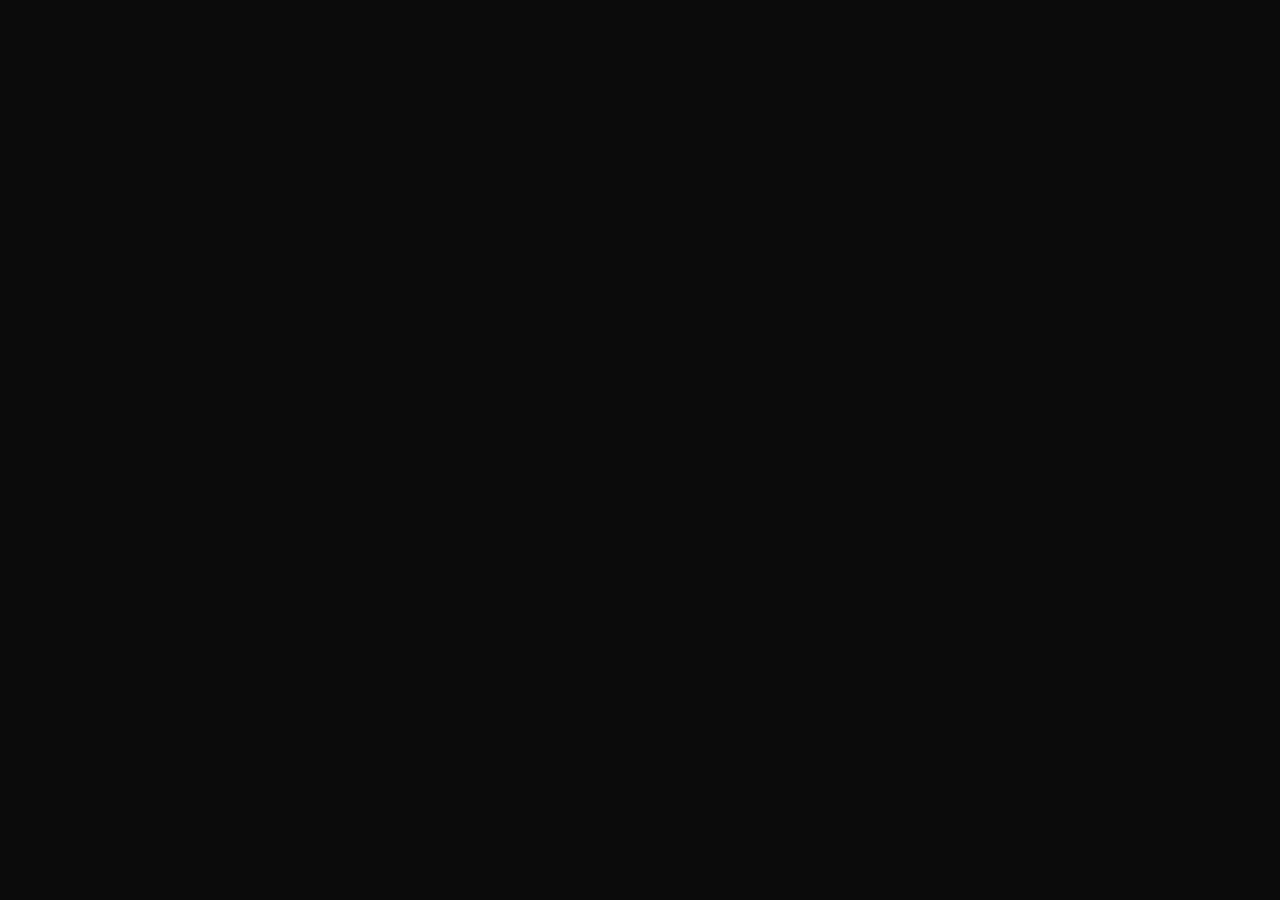
==== details.html @ 2a0f562f "Add files via upload" ====
<!DOCTYPE html>
<html lang="ar">
<head>
<meta charset="UTF-8">
<meta name="viewport" content="width=device-width, initial-scale=1.0">
<title>تفاصيل</title>
<link rel="stylesheet" href="style.css">
</head>

<body>

<div id="details"></div>
<div id="servers"></div>

<script src="app.js"></script>
</body>
</html>
---- style.css ----
body{
  margin:0;
  background:#0b0b0b;
  color:white;
  font-family:Arial;
}

/* header */
header{
  display:flex;
  justify-content:space-between;
  padding:15px;
  background:linear-gradient(to bottom,#000,transparent);
  position:fixed;
  width:100%;
  z-index:10;
}

input{
  padding:8px;
  border-radius:8px;
  border:none;
}

/* hero */
#hero{
  height:60vh;
  background-size:cover;
  display:flex;
  align-items:flex-end;
  padding:20px;
  font-size:24px;
}

/* rows */
.section{margin-top:20px}
.row{display:flex;overflow-x:auto;padding:10px}

.card{
  min-width:160px;
  margin:5px;
  transition:.3s;
  cursor:pointer;
}

.card:hover{transform:scale(1.1)}

.card img{width:100%;border-radius:8px}

/* grid */
.grid{
  display:grid;
  grid-template-columns:repeat(auto-fill,minmax(150px,1fr));
  gap:10px;
  padding:20px;
}

/* buttons */
button{
  padding:10px;
  margin:5px;
  border:none;
  border-radius:6px;
  background:red;
  color:white;
  cursor:pointer;
}
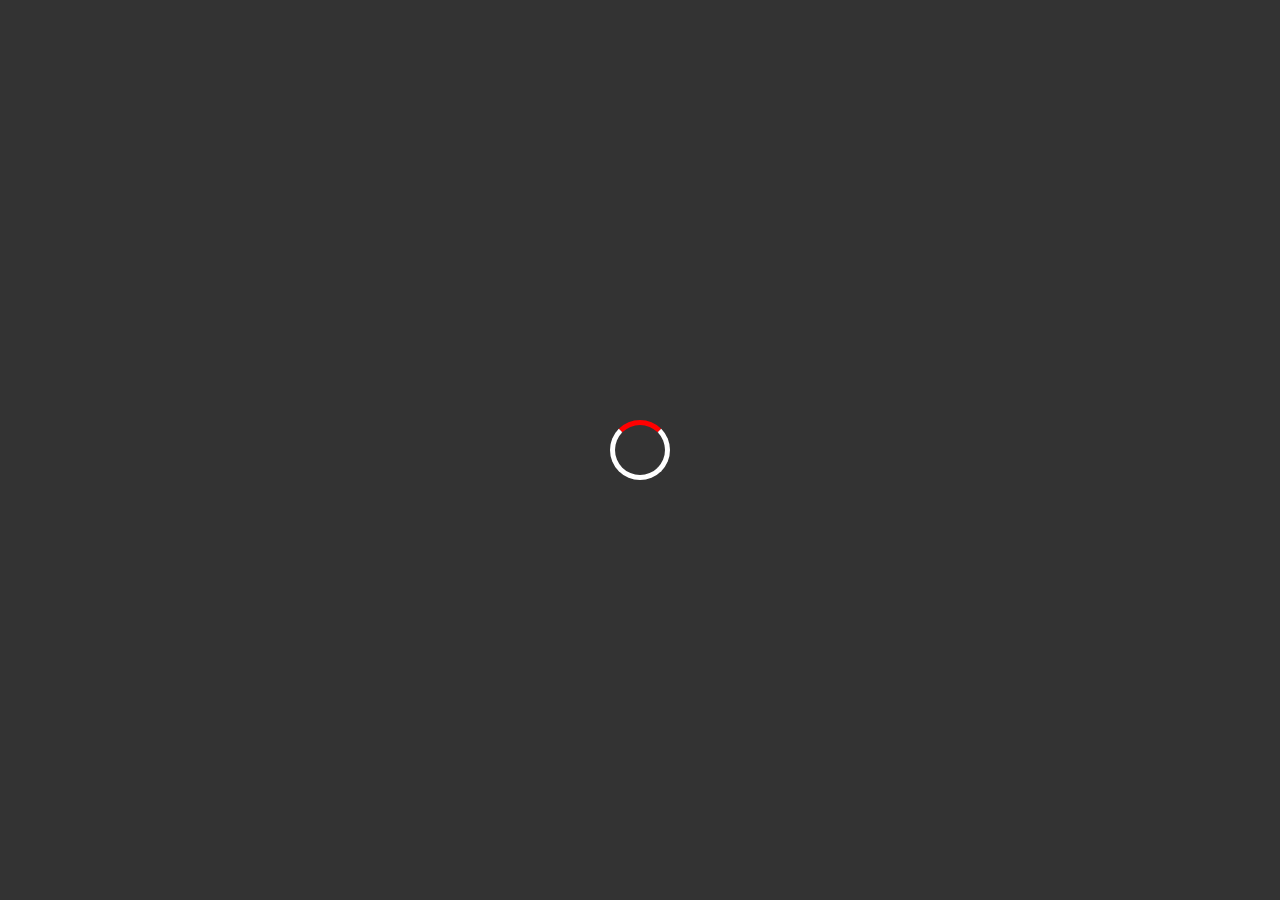
==== commit 281266e3: "Add files via upload" ====
--- a/details.html
+++ b/details.html
@@ -1,13 +1,14 @@
 <!DOCTYPE html>
-<html lang="ar">
+<html>
 <head>
 <meta charset="UTF-8">
-<meta name="viewport" content="width=device-width, initial-scale=1.0">
 <title>تفاصيل</title>
 <link rel="stylesheet" href="style.css">
 </head>
 
 <body>
+
+<div id="loader" class="loader"></div>
 
 <div id="details"></div>
 <div id="servers"></div>
--- a/style.css
+++ b/style.css
@@ -1,51 +1,53 @@
 body{
   margin:0;
-  background:#0b0b0b;
+  font-family:sans-serif;
+  background:radial-gradient(circle,#1a0000,#000);
   color:white;
-  font-family:Arial;
 }
 
 /* header */
 header{
+  position:fixed;
+  width:100%;
   display:flex;
   justify-content:space-between;
   padding:15px;
   background:linear-gradient(to bottom,#000,transparent);
-  position:fixed;
-  width:100%;
   z-index:10;
-}
-
-input{
-  padding:8px;
-  border-radius:8px;
-  border:none;
 }
 
 /* hero */
 #hero{
-  height:60vh;
+  height:70vh;
+  display:flex;
+  align-items:end;
+  padding:30px;
   background-size:cover;
-  display:flex;
-  align-items:flex-end;
-  padding:20px;
-  font-size:24px;
 }
 
-/* rows */
-.section{margin-top:20px}
-.row{display:flex;overflow-x:auto;padding:10px}
+/* cards */
+.row{
+  display:flex;
+  overflow-x:auto;
+  padding:20px;
+}
 
 .card{
   min-width:160px;
-  margin:5px;
-  transition:.3s;
+  margin:10px;
+  transition:.4s;
   cursor:pointer;
 }
 
-.card:hover{transform:scale(1.1)}
+.card img{
+  width:100%;
+  border-radius:10px;
+}
 
-.card img{width:100%;border-radius:8px}
+.card:hover{
+  transform:scale(1.2);
+  box-shadow:0 0 20px red;
+}
 
 /* grid */
 .grid{
@@ -55,13 +57,35 @@
   padding:20px;
 }
 
-/* buttons */
+/* loader */
+.loader{
+  position:fixed;
+  width:100%;
+  height:100%;
+  background:#000c;
+  display:flex;
+  justify-content:center;
+  align-items:center;
+  z-index:999;
+}
+
+.loader::after{
+  content:"";
+  width:50px;
+  height:50px;
+  border:5px solid white;
+  border-top:5px solid red;
+  border-radius:50%;
+  animation:spin 1s linear infinite;
+}
+
+@keyframes spin{
+  to{transform:rotate(360deg)}
+}
+
 button{
+  background:red;
+  border:none;
   padding:10px;
-  margin:5px;
-  border:none;
-  border-radius:6px;
-  background:red;
   color:white;
-  cursor:pointer;
 }
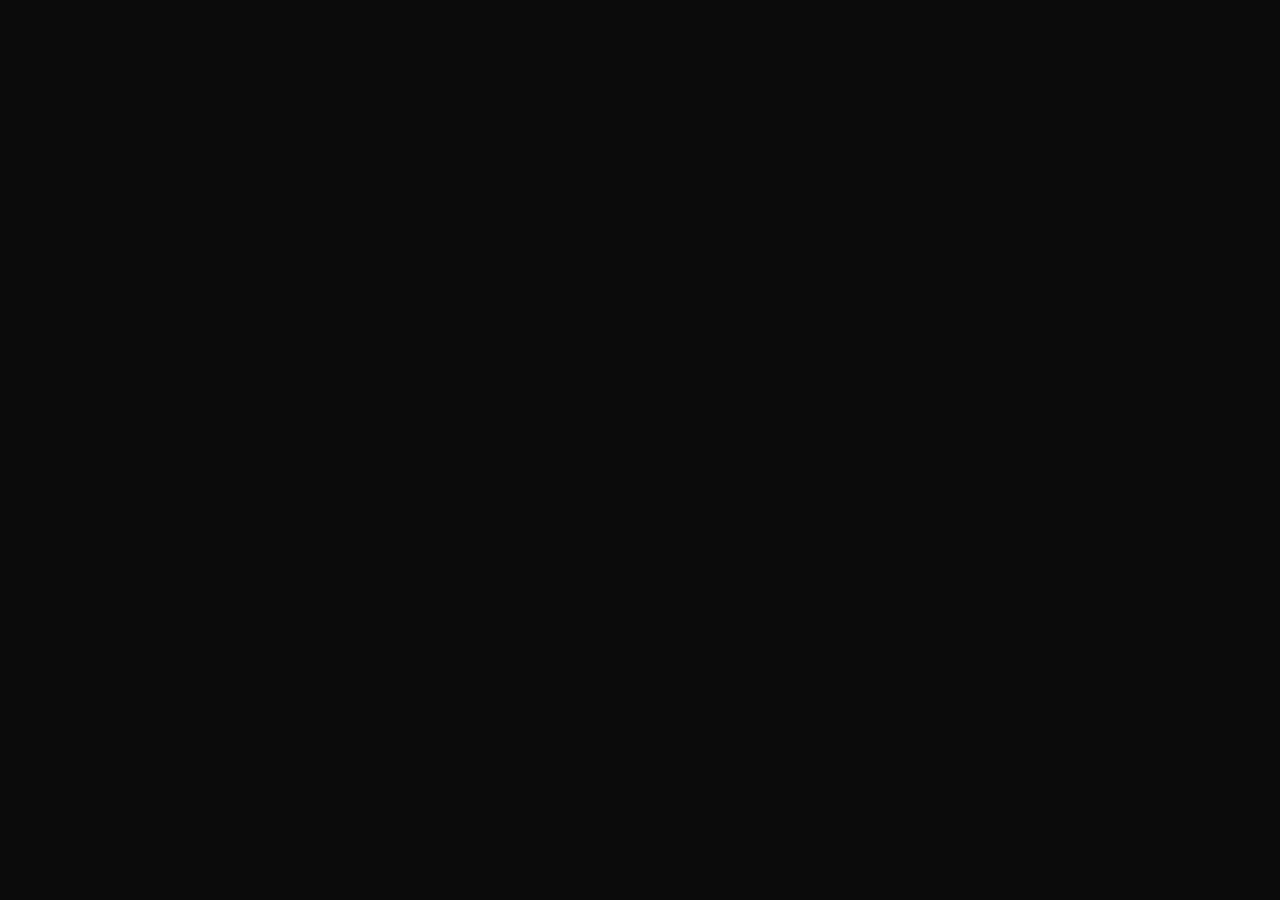
==== commit 1b41569d: "Add files via upload" ====
--- a/details.html
+++ b/details.html
@@ -8,7 +8,7 @@
 
 <body>
 
-<div id="loader" class="loader"></div>
+<div id="loader" class="loader hidden"></div>
 
 <div id="details"></div>
 <div id="servers"></div>
--- a/style.css
+++ b/style.css
@@ -1,88 +1,114 @@
 body{
   margin:0;
   font-family:sans-serif;
-  background:radial-gradient(circle,#1a0000,#000);
+  background:#0b0b0b;
   color:white;
+  overflow-x:hidden;
 }
 
-/* header */
-header{
+/* TOP */
+.topbar{
   position:fixed;
+  top:0;
   width:100%;
   display:flex;
   justify-content:space-between;
-  padding:15px;
-  background:linear-gradient(to bottom,#000,transparent);
-  z-index:10;
+  align-items:center;
+  padding:10px;
+  background:#000;
+  z-index:1000;
 }
 
-/* hero */
-#hero{
-  height:70vh;
+/* MENU */
+.menu{
+  position:fixed;
+  top:0;
+  left:-220px;
+  width:200px;
+  height:100%;
+  background:#111;
+  transition:.3s;
+  padding-top:60px;
+}
+.menu.open{left:0}
+
+/* SEARCH */
+.search-bar{
+  position:fixed;
+  top:60px;
+  width:100%;
+  background:#111;
+  padding:10px;
   display:flex;
-  align-items:end;
-  padding:30px;
-  background-size:cover;
+  gap:5px;
+  box-sizing:border-box;
 }
 
-/* cards */
+.search-bar input{
+  flex:1;
+  padding:10px;
+  border-radius:5px;
+  border:none;
+}
+
+/* HERO */
+#hero{
+  margin-top:60px;
+  height:40vh;
+  background-size:cover;
+  background-position:center;
+}
+
+/* ROW */
 .row{
   display:flex;
   overflow-x:auto;
-  padding:20px;
+  padding:10px;
 }
-
 .card{
-  min-width:160px;
-  margin:10px;
-  transition:.4s;
-  cursor:pointer;
+  min-width:130px;
+  margin:5px;
 }
-
 .card img{
   width:100%;
   border-radius:10px;
 }
 
-.card:hover{
-  transform:scale(1.2);
-  box-shadow:0 0 20px red;
+/* GRID */
+.grid{
+  display:grid;
+  grid-template-columns:repeat(auto-fill,minmax(130px,1fr));
+  gap:10px;
+  padding:10px;
 }
 
-/* grid */
-.grid{
-  display:grid;
-  grid-template-columns:repeat(auto-fill,minmax(150px,1fr));
-  gap:10px;
-  padding:20px;
-}
-
-/* loader */
+/* LOADER FIX 🔥 */
 .loader{
   position:fixed;
-  width:100%;
-  height:100%;
-  background:#000c;
+  inset:0;
+  background:#000a;
   display:flex;
   justify-content:center;
   align-items:center;
-  z-index:999;
+  z-index:9999;
 }
+.loader.hidden{display:none}
 
 .loader::after{
   content:"";
-  width:50px;
-  height:50px;
-  border:5px solid white;
-  border-top:5px solid red;
+  width:40px;
+  height:40px;
+  border:4px solid #fff;
+  border-top:4px solid red;
   border-radius:50%;
-  animation:spin 1s linear infinite;
+  animation:spin .8s linear infinite;
 }
 
 @keyframes spin{
   to{transform:rotate(360deg)}
 }
 
+/* BUTTON */
 button{
   background:red;
   border:none;
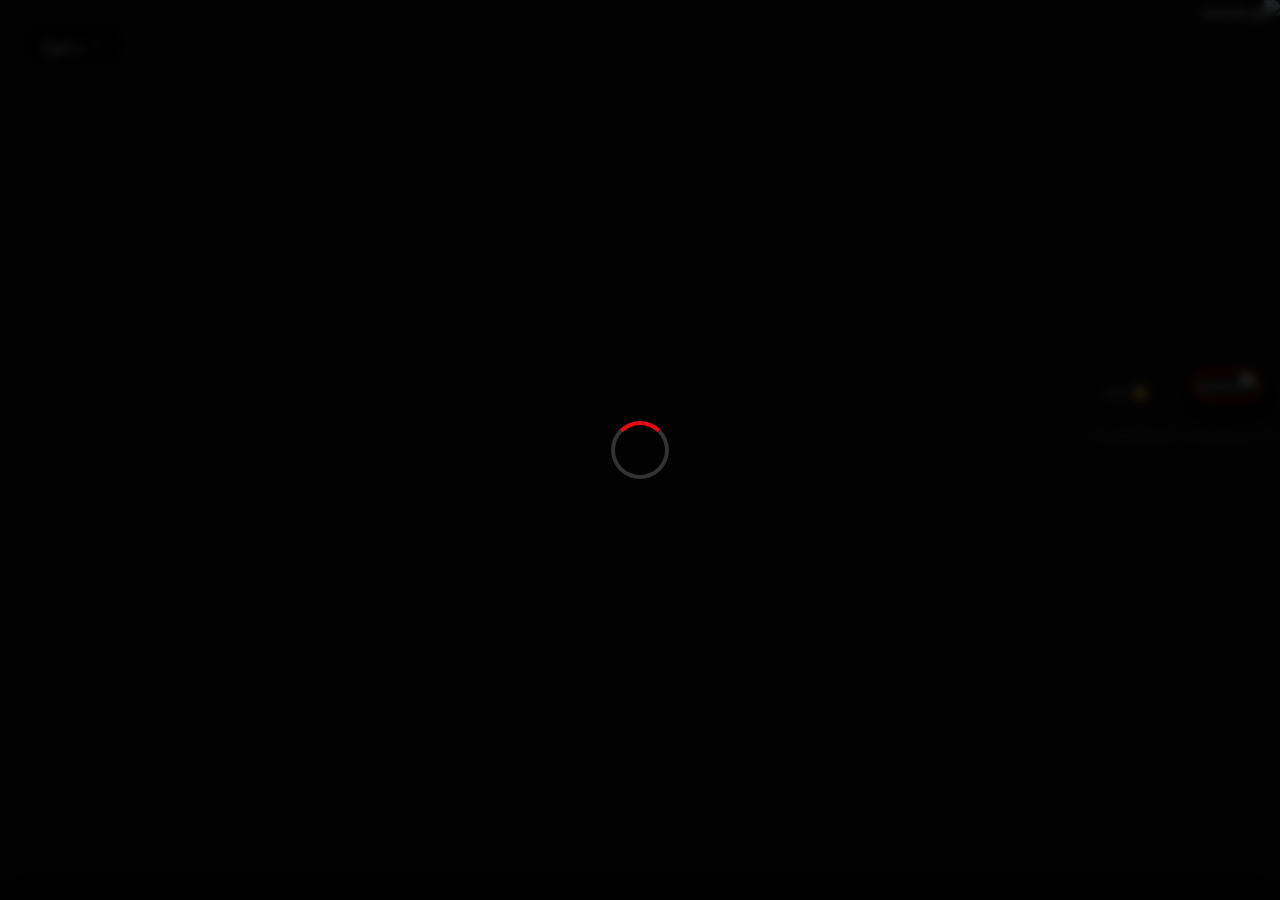
==== commit 7bcfaeee: "Add files via upload" ====
--- a/details.html
+++ b/details.html
@@ -1,18 +1,52 @@
 <!DOCTYPE html>
-<html>
+<html lang="ar" dir="rtl">
 <head>
-<meta charset="UTF-8">
-<title>تفاصيل</title>
-<link rel="stylesheet" href="style.css">
+    <meta charset="UTF-8">
+    <meta name="viewport" content="width=device-width, initial-scale=1.0">
+    <title>تفاصيل العمل · FaselHD</title>
+    <link rel="stylesheet" href="style.css">
+    <link href="https://fonts.googleapis.com/css2?family=Cairo:wght@400;600;700&display=swap" rel="stylesheet">
 </head>
+<body class="details-page">
 
-<body>
+<div id="appLoader" class="global-loader"></div>
 
-<div id="loader" class="loader hidden"></div>
+<!-- زر الرجوع ثابت -->
+<button class="floating-back-btn" onclick="history.back()">← رجوع</button>
 
-<div id="details"></div>
-<div id="servers"></div>
+<!-- حاوية التفاصيل -->
+<div class="details-container">
+    <div class="backdrop-container">
+        <img id="detailBackdrop" alt="backdrop">
+        <div class="backdrop-shadow"></div>
+    </div>
+    
+    <div class="detail-content">
+        <div class="poster-wrapper">
+            <img id="detailPoster" alt="poster">
+        </div>
+        <div class="meta-info">
+            <h1 id="detailTitle"></h1>
+            <div class="facts">
+                <span id="detailYear"></span>
+                <span id="detailRating">⭐ 0.0</span>
+                <span id="detailDuration"></span>
+            </div>
+            <div class="genres" id="detailGenres"></div>
+            <p id="detailOverview"></p>
+        </div>
+    </div>
 
-<script src="app.js"></script>
+    <!-- السيرفرات -->
+    <section class="servers-section">
+        <h3>🎮 سيرفرات المشاهدة</h3>
+        <div id="serversList" class="servers-grid"></div>
+    </section>
+    
+    <!-- حاوية اختيار الجودة (ستظهر ديناميكياً) -->
+    <div id="qualityContainer" class="quality-modal"></div>
+</div>
+
+<script src="app.js" type="module"></script>
 </body>
 </html>
--- a/style.css
+++ b/style.css
@@ -1,117 +1,464 @@
-body{
-  margin:0;
-  font-family:sans-serif;
-  background:#0b0b0b;
-  color:white;
-  overflow-x:hidden;
-}
-
-/* TOP */
-.topbar{
-  position:fixed;
-  top:0;
-  width:100%;
-  display:flex;
-  justify-content:space-between;
-  align-items:center;
-  padding:10px;
-  background:#000;
-  z-index:1000;
-}
-
-/* MENU */
-.menu{
-  position:fixed;
-  top:0;
-  left:-220px;
-  width:200px;
-  height:100%;
-  background:#111;
-  transition:.3s;
-  padding-top:60px;
-}
-.menu.open{left:0}
-
-/* SEARCH */
-.search-bar{
-  position:fixed;
-  top:60px;
-  width:100%;
-  background:#111;
-  padding:10px;
-  display:flex;
-  gap:5px;
-  box-sizing:border-box;
-}
-
-.search-bar input{
-  flex:1;
-  padding:10px;
-  border-radius:5px;
-  border:none;
-}
-
-/* HERO */
-#hero{
-  margin-top:60px;
-  height:40vh;
-  background-size:cover;
-  background-position:center;
-}
-
-/* ROW */
-.row{
-  display:flex;
-  overflow-x:auto;
-  padding:10px;
-}
-.card{
-  min-width:130px;
-  margin:5px;
-}
-.card img{
-  width:100%;
-  border-radius:10px;
-}
-
-/* GRID */
-.grid{
-  display:grid;
-  grid-template-columns:repeat(auto-fill,minmax(130px,1fr));
-  gap:10px;
-  padding:10px;
-}
-
-/* LOADER FIX 🔥 */
-.loader{
-  position:fixed;
-  inset:0;
-  background:#000a;
-  display:flex;
-  justify-content:center;
-  align-items:center;
-  z-index:9999;
-}
-.loader.hidden{display:none}
-
-.loader::after{
-  content:"";
-  width:40px;
-  height:40px;
-  border:4px solid #fff;
-  border-top:4px solid red;
-  border-radius:50%;
-  animation:spin .8s linear infinite;
-}
-
-@keyframes spin{
-  to{transform:rotate(360deg)}
-}
-
-/* BUTTON */
-button{
-  background:red;
-  border:none;
-  padding:10px;
-  color:white;
+:root {
+    --primary-color: #e50914;
+    --bg-dark: #0f0f0f;
+    --bg-card: #1a1a1a;
+    --text-light: #ffffff;
+    --text-gray: #a3a3a3;
+}
+
+* {
+    margin: 0;
+    padding: 0;
+    box-sizing: border-box;
+}
+
+body {
+    font-family: 'Cairo', sans-serif;
+    background-color: var(--bg-dark);
+    color: var(--text-light);
+    line-height: 1.6;
+    padding-top: 70px; /* مسافة للهيدر الثابت */
+}
+
+/* ===== TOOLBAR ===== */
+.app-header {
+    position: fixed;
+    top: 0;
+    left: 0;
+    right: 0;
+    height: 70px;
+    background: rgba(15, 15, 15, 0.95);
+    backdrop-filter: blur(10px);
+    display: flex;
+    align-items: center;
+    justify-content: space-between;
+    padding: 0 16px;
+    z-index: 1000;
+    border-bottom: 1px solid #2a2a2a;
+}
+
+.logo {
+    display: flex;
+    align-items: center;
+    gap: 8px;
+}
+
+.logo h1 {
+    font-size: 24px;
+    font-weight: 700;
+}
+
+.logo span {
+    color: var(--primary-color);
+}
+
+.icon-btn {
+    background: none;
+    border: none;
+    color: white;
+    font-size: 26px;
+    cursor: pointer;
+    width: 45px;
+    height: 45px;
+    display: flex;
+    align-items: center;
+    justify-content: center;
+    border-radius: 12px;
+    transition: background 0.2s;
+}
+
+.icon-btn:hover {
+    background: #2a2a2a;
+}
+
+/* ===== SIDE MENU ===== */
+.side-menu {
+    position: fixed;
+    top: 0;
+    right: -300px;
+    width: 280px;
+    height: 100vh;
+    background: var(--bg-card);
+    z-index: 1100;
+    transition: right 0.3s cubic-bezier(0.4, 0, 0.2, 1);
+    box-shadow: -5px 0 20px rgba(0,0,0,0.5);
+    display: flex;
+    flex-direction: column;
+    padding: 20px 0;
+}
+
+.side-menu.open {
+    right: 0;
+}
+
+.menu-backdrop {
+    position: fixed;
+    top: 0;
+    left: 0;
+    width: 100%;
+    height: 100%;
+    background: rgba(0,0,0,0.7);
+    z-index: -1;
+    opacity: 0;
+    visibility: hidden;
+    transition: 0.3s;
+}
+
+.side-menu.open .menu-backdrop {
+    opacity: 1;
+    visibility: visible;
+}
+
+.menu-header {
+    display: flex;
+    justify-content: space-between;
+    padding: 0 20px 20px;
+    border-bottom: 1px solid #333;
+}
+
+.menu-item {
+    padding: 16px 24px;
+    color: var(--text-gray);
+    text-decoration: none;
+    font-size: 18px;
+    transition: 0.2s;
+    border-right: 4px solid transparent;
+}
+
+.menu-item:hover, .menu-item.active {
+    background: #2a2a2a;
+    color: white;
+    border-right-color: var(--primary-color);
+}
+
+/* ===== SEARCH OVERLAY ===== */
+.search-overlay {
+    position: fixed;
+    top: 0;
+    left: 0;
+    width: 100%;
+    height: 100vh;
+    background: var(--bg-dark);
+    z-index: 1050;
+    transform: translateY(-100%);
+    transition: transform 0.4s ease;
+    overflow-y: auto;
+    padding-top: 90px;
+}
+
+.search-overlay.active {
+    transform: translateY(0);
+}
+
+.search-container {
+    display: flex;
+    padding: 0 20px;
+    gap: 15px;
+    max-width: 800px;
+    margin: 0 auto;
+}
+
+.search-container input {
+    flex: 1;
+    padding: 18px 20px;
+    background: #1f1f1f;
+    border: 1px solid #444;
+    border-radius: 30px;
+    color: white;
+    font-size: 18px;
+    font-family: 'Cairo', sans-serif;
+}
+
+.search-results-grid {
+    display: grid;
+    grid-template-columns: repeat(auto-fill, minmax(150px, 1fr));
+    gap: 20px;
+    padding: 30px 20px;
+    max-width: 1200px;
+    margin: 0 auto;
+}
+
+/* ===== HERO SECTION ===== */
+.hero-section {
+    position: relative;
+    height: 70vh;
+    margin-bottom: 20px;
+    border-radius: 0 0 30px 30px;
+    overflow: hidden;
+}
+
+.hero-backdrop {
+    position: absolute;
+    top: 0;
+    left: 0;
+    width: 100%;
+    height: 100%;
+    background-size: cover;
+    background-position: center 20%;
+}
+
+.hero-backdrop::after {
+    content: '';
+    position: absolute;
+    bottom: 0;
+    left: 0;
+    right: 0;
+    height: 70%;
+    background: linear-gradient(to top, var(--bg-dark), transparent);
+}
+
+.hero-info {
+    position: absolute;
+    bottom: 40px;
+    right: 30px;
+    max-width: 600px;
+    z-index: 10;
+}
+
+.hero-info h2 {
+    font-size: 42px;
+    font-weight: 700;
+    text-shadow: 2px 2px 10px rgba(0,0,0,0.8);
+}
+
+.watch-btn {
+    background: var(--primary-color);
+    border: none;
+    color: white;
+    padding: 14px 35px;
+    font-size: 20px;
+    border-radius: 50px;
+    margin-top: 20px;
+    cursor: pointer;
+    font-weight: bold;
+    transition: 0.2s;
+}
+
+.watch-btn:hover {
+    background: #ff0f1f;
+    transform: scale(1.02);
+}
+
+/* ===== ROW SECTIONS ===== */
+.section-title {
+    padding: 0 20px;
+    margin: 20px 0 10px;
+    font-size: 24px;
+    display: flex;
+    align-items: center;
+}
+
+.movies-row {
+    display: flex;
+    overflow-x: auto;
+    padding: 10px 20px 30px;
+    gap: 15px;
+    scrollbar-width: thin;
+    scrollbar-color: var(--primary-color) #1a1a1a;
+}
+
+.movie-card {
+    flex: 0 0 auto;
+    width: 160px;
+    cursor: pointer;
+    transition: all 0.25s;
+    border-radius: 16px;
+    overflow: hidden;
+}
+
+.movie-card:hover {
+    transform: translateY(-8px);
+    box-shadow: 0 10px 20px rgba(229, 9, 20, 0.3);
+}
+
+.movie-card img {
+    width: 100%;
+    height: 240px;
+    object-fit: cover;
+    border-radius: 16px;
+    background: #222;
+}
+
+.card-title {
+    margin-top: 8px;
+    font-size: 15px;
+    font-weight: 600;
+    text-align: center;
+    white-space: nowrap;
+    overflow: hidden;
+    text-overflow: ellipsis;
+}
+
+/* ===== DETAILS PAGE ===== */
+.details-page {
+    padding-top: 0;
+}
+
+.backdrop-container {
+    position: relative;
+    height: 50vh;
+}
+
+.backdrop-container img {
+    width: 100%;
+    height: 100%;
+    object-fit: cover;
+}
+
+.backdrop-shadow {
+    position: absolute;
+    bottom: 0;
+    left: 0;
+    right: 0;
+    height: 100px;
+    background: linear-gradient(to top, var(--bg-dark), transparent);
+}
+
+.detail-content {
+    padding: 0 20px;
+    margin-top: -80px;
+    position: relative;
+    display: flex;
+    gap: 25px;
+    flex-wrap: wrap;
+}
+
+.poster-wrapper img {
+    width: 160px;
+    border-radius: 20px;
+    border: 3px solid var(--primary-color);
+    box-shadow: 0 10px 20px black;
+}
+
+.meta-info h1 {
+    font-size: 32px;
+    margin-bottom: 10px;
+}
+
+.facts {
+    display: flex;
+    gap: 20px;
+    color: var(--text-gray);
+    margin-bottom: 15px;
+}
+
+.genres span {
+    background: #2a2a2a;
+    padding: 6px 15px;
+    border-radius: 30px;
+    margin-left: 8px;
+    font-size: 14px;
+}
+
+.servers-grid {
+    display: flex;
+    flex-wrap: wrap;
+    gap: 15px;
+    padding: 20px;
+}
+
+.server-btn {
+    background: #252525;
+    border: none;
+    color: white;
+    padding: 15px 30px;
+    border-radius: 50px;
+    font-size: 18px;
+    cursor: pointer;
+    transition: 0.2s;
+    border: 1px solid #444;
+}
+
+.server-btn:hover {
+    background: var(--primary-color);
+    border-color: var(--primary-color);
+}
+
+/* ===== QUALITY MODAL ===== */
+.quality-modal {
+    position: fixed;
+    bottom: 0;
+    left: 0;
+    right: 0;
+    background: #1f1f1f;
+    padding: 25px;
+    border-radius: 30px 30px 0 0;
+    display: flex;
+    justify-content: center;
+    gap: 15px;
+    flex-wrap: wrap;
+    z-index: 1200;
+    box-shadow: 0 -5px 30px black;
+    transform: translateY(100%);
+    transition: transform 0.3s;
+}
+
+.quality-modal.active {
+    transform: translateY(0);
+}
+
+.quality-btn {
+    background: #333;
+    border: none;
+    color: white;
+    padding: 14px 28px;
+    border-radius: 40px;
+    cursor: pointer;
+    font-weight: bold;
+    min-width: 100px;
+}
+
+.quality-btn:hover {
+    background: var(--primary-color);
+}
+
+/* ===== LOADER ===== */
+.global-loader {
+    position: fixed;
+    top: 0;
+    left: 0;
+    width: 100%;
+    height: 100%;
+    background: rgba(0,0,0,0.85);
+    backdrop-filter: blur(5px);
+    display: none;
+    justify-content: center;
+    align-items: center;
+    z-index: 9999;
+    font-size: 28px;
+    color: white;
+    flex-direction: column;
+    gap: 20px;
+}
+
+.global-loader.active {
+    display: flex;
+}
+
+.global-loader::after {
+    content: "";
+    width: 50px;
+    height: 50px;
+    border: 4px solid #333;
+    border-top-color: var(--primary-color);
+    border-radius: 50%;
+    animation: spin 1s infinite;
+}
+
+@keyframes spin { to { transform: rotate(360deg); } }
+
+.floating-back-btn {
+    position: fixed;
+    top: 20px;
+    left: 20px;
+    z-index: 50;
+    background: rgba(0,0,0,0.6);
+    backdrop-filter: blur(5px);
+    color: white;
+    border: none;
+    border-radius: 50px;
+    padding: 12px 22px;
+    font-size: 18px;
+    cursor: pointer;
+    border: 1px solid #555;
 }
